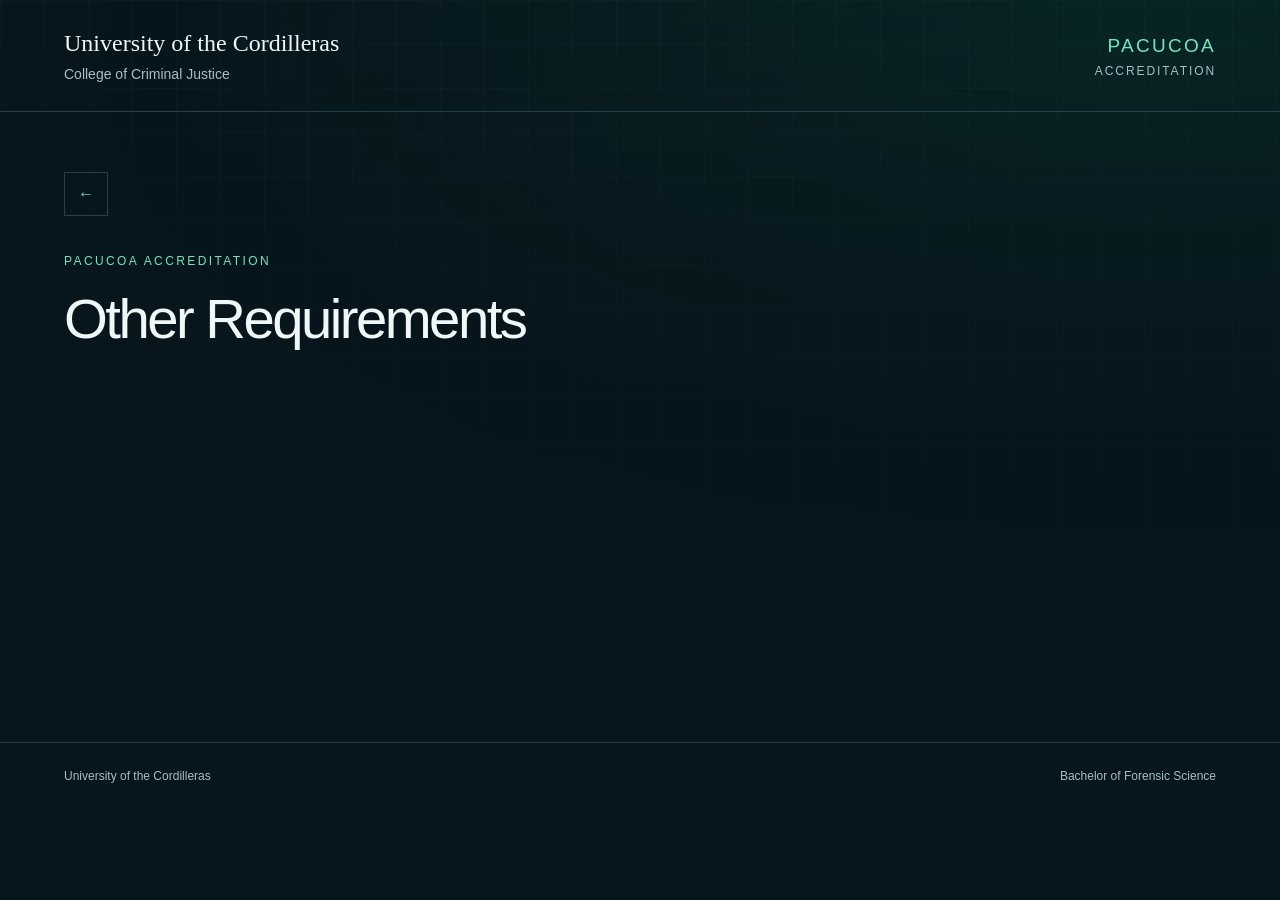
==== other.htm @ 7df550f4 "Add files via upload" ====
<!doctype html><html lang="en"><head><meta charset="utf-8"><meta name="viewport" content="width=device-width, initial-scale=1"><title>Bachelor of Forensic Science | PACUCOA</title><meta name="description" content="PACUCOA accreditation documents for the Bachelor of Forensic Science Program, College of Criminal Justice, University of the Cordilleras."><link rel="icon" type="image/svg+xml" href="data:image/svg+xml,%3Csvg xmlns='http://www.w3.org/2000/svg' viewBox='0 0 32 32'%3E%3Crect width='32' height='32' rx='8' fill='%230a2327'/%3E%3Cpath d='M10 24V8h13M10 15h10' stroke='%235de5b4' stroke-width='3' fill='none'/%3E%3C/svg%3E"><link rel="stylesheet" href="styles.css"></head><body><header class="masthead"><a href="index.html" class="institution">University of the Cordilleras<span>College of Criminal Justice</span></a><div class="accreditation">PACUCOA<span>ACCREDITATION</span></div></header><main class="other-page"><a class="back" href="index.html" aria-label="Back to accreditation areas">←</a><p class="eyebrow">PACUCOA ACCREDITATION</p><h1>Other Requirements</h1><!-- Add approved requirements here. --></main><footer>University of the Cordilleras<span>Bachelor of Forensic Science</span></footer></body></html>
---- styles.css ----
:root{color-scheme:dark;--bg:#07151c;--panel:#0c2028;--line:#25404a;--text:#eff8f7;--muted:#a8bdc5;--accent:#6ce9bd}*{box-sizing:border-box}body{margin:0;background:var(--bg);color:var(--text);font-family:Arial,Helvetica,sans-serif;line-height:1.55}body:before{content:"";position:absolute;inset:0 0 auto;height:610px;z-index:-1;background:radial-gradient(ellipse at 90% 10%,#10634935,transparent 65%),linear-gradient(#30546116 1px,transparent 1px),linear-gradient(90deg,#30546116 1px,transparent 1px);background-size:auto,44px 44px,44px 44px;mask-image:linear-gradient(black,transparent)}a{color:inherit;text-decoration:none}button{font:inherit}a:focus-visible,button:focus-visible,summary:focus-visible{outline:3px solid var(--accent);outline-offset:5px}header,main,footer{max-width:1360px;margin:auto;padding-left:64px;padding-right:64px}.masthead{display:flex;justify-content:space-between;align-items:center;gap:28px;padding-top:28px;padding-bottom:28px;border-bottom:1px solid var(--line)}.institution{font-family:Georgia,serif;font-size:24px;line-height:1.3}.institution span{display:block;font-family:Arial,sans-serif;font-size:14px;color:var(--muted);margin-top:6px}.accreditation{font-size:19px;letter-spacing:.12em;text-align:right;color:var(--accent)}.accreditation span{display:block;font-size:12px;color:var(--muted);letter-spacing:.16em;margin-top:2px}.intro{display:flex;align-items:center;gap:52px;padding:58px 0 48px}.intro-copy{flex:1;min-width:0}.eyebrow{font-size:12px;letter-spacing:.2em;color:var(--accent);margin:0 0 18px}h1{font-size:clamp(36px,4.4vw,62px);font-weight:500;line-height:1.08;letter-spacing:-.045em;margin:0 0 24px}h1 span{color:var(--accent)}.description{color:var(--muted);font-size:16px;line-height:1.8;max-width:780px;margin:0}.gallery{flex:1;min-width:0;position:relative;border:1px solid var(--line);padding:8px;background:var(--panel)}[hidden]{display:none!important}.slides{aspect-ratio:4/3;position:relative;overflow:hidden}.slides img{display:block;width:100%;height:100%;object-fit:contain;background:#051015}.gallery-controls{display:flex;align-items:center;justify-content:flex-end;gap:12px;padding:12px 4px 4px}.gallery-controls button{background:transparent;border:1px solid var(--line);color:var(--text);width:40px;height:40px;cursor:pointer}.gallery-controls button:hover{color:var(--accent);border-color:var(--accent)}#counter{font:14px monospace;margin-right:auto;padding-left:8px;color:var(--muted)}.section-heading{display:flex;align-items:center;gap:24px;margin:0 0 22px}h2{font-size:20px;font-weight:500;margin:0}.rule{height:1px;background:var(--line);flex:1}.area-grid{display:grid;grid-template-columns:repeat(3,minmax(0,1fr));gap:12px;align-items:start}.area,summary{display:flex;align-items:center;gap:16px;min-height:106px;padding:23px 22px;font-size:16px;line-height:1.45}.area,.faculty{background:linear-gradient(115deg,#102930,#0a1d25);border:1px solid var(--line);border-radius:3px;transition:border-color .18s,background .18s}.area:hover,.faculty:hover{border-color:#5ab698;background:#13332f}.number{font-family:monospace;font-size:14px;color:var(--accent);min-width:30px;align-self:flex-start;padding-top:3px}.arrow,.chevron{font-size:21px;color:var(--accent);margin-left:auto;flex-shrink:0}summary{cursor:pointer;list-style:none}summary::-webkit-details-marker{display:none}.faculty[open]{grid-row:span 4;border-color:#5ab698}.faculty[open] .chevron{transform:rotate(45deg)}.faculty-links{padding:0 20px 14px}.faculty-links a{display:flex;gap:12px;align-items:center;padding:15px 0;border-top:1px solid var(--line);font-size:14px;color:#c9dedf}.faculty-links a:hover{color:var(--accent)}.other{border-style:dashed;background:transparent;color:var(--accent)}.areas{padding-bottom:56px}footer{border-top:1px solid var(--line);display:flex;justify-content:space-between;gap:16px;padding-top:24px;padding-bottom:24px;color:var(--muted);font-size:12px}.other-page{min-height:70vh;padding-top:60px;padding-bottom:60px}.back{display:inline-flex;align-items:center;justify-content:center;width:44px;height:44px;border:1px solid var(--line);margin-bottom:36px;color:var(--accent)}@media(min-width:1100px){.intro:has(.gallery:not([hidden])) h1{font-size:52px}}@media(max-width:1000px){header,main,footer{padding-left:32px;padding-right:32px}.area-grid{grid-template-columns:repeat(2,minmax(0,1fr))}.intro{gap:28px}.intro:has(.gallery:not([hidden])){align-items:flex-start;flex-direction:column}.gallery{width:100%}.slides{aspect-ratio:16/9}}@media(max-width:600px){header,main,footer{padding-left:20px;padding-right:20px}.masthead{align-items:flex-start;gap:16px}.institution{font-size:19px}.institution span{font-size:12px;max-width:180px}.accreditation{font-size:14px}.accreditation span{font-size:10px}.intro{padding:38px 0}.area-grid{grid-template-columns:1fr}.area,summary{min-height:84px;padding:20px}.faculty[open]{grid-row:auto}h1{font-size:40px}footer{flex-direction:column;gap:4px}}@media(prefers-reduced-motion:reduce){*{transition:none!important;scroll-behavior:auto!important}}
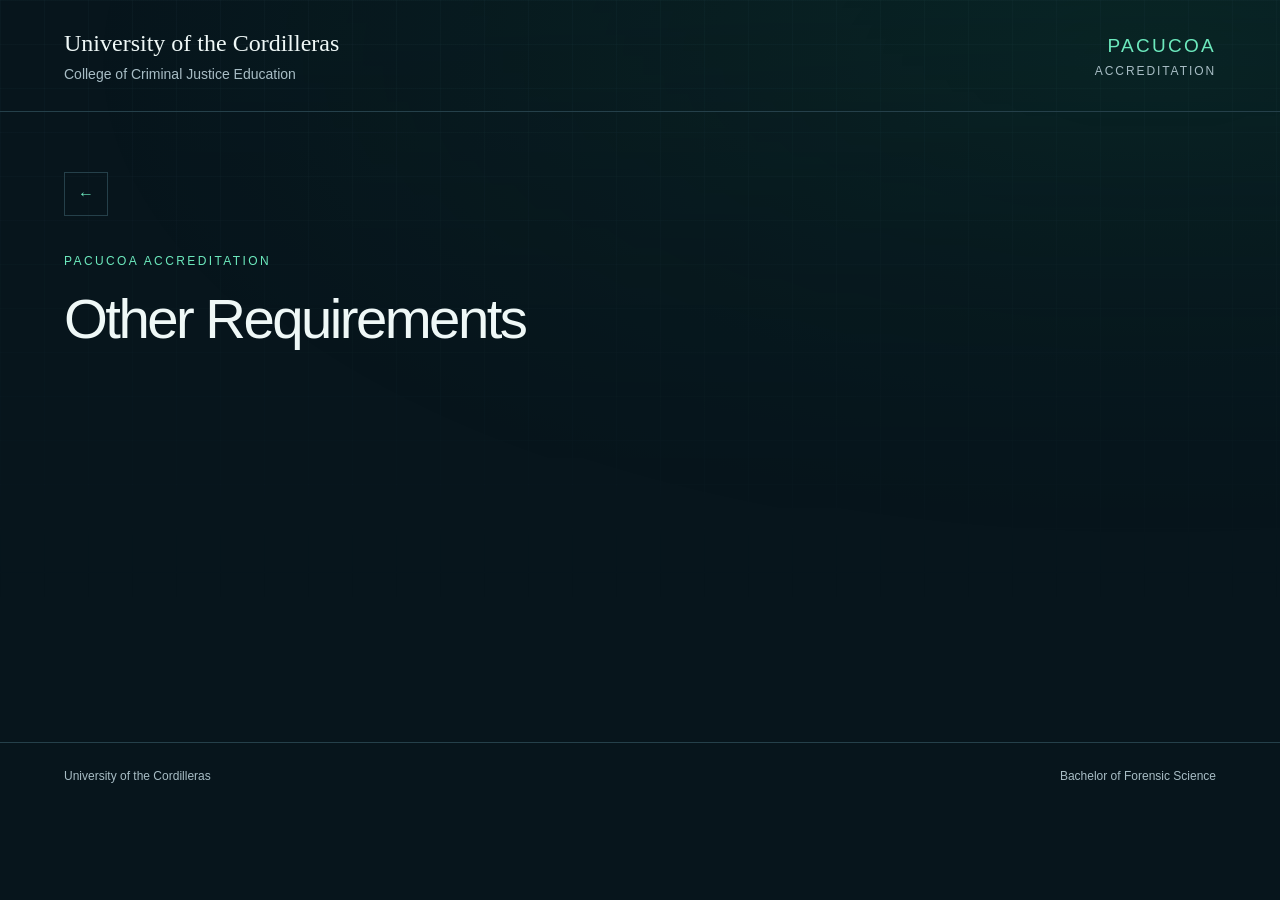
==== commit 228fb385: "Update other.htm" ====
--- a/other.htm
+++ b/other.htm
@@ -1 +1,55 @@
-<!doctype html><html lang="en"><head><meta charset="utf-8"><meta name="viewport" content="width=device-width, initial-scale=1"><title>Bachelor of Forensic Science | PACUCOA</title><meta name="description" content="PACUCOA accreditation documents for the Bachelor of Forensic Science Program, College of Criminal Justice, University of the Cordilleras."><link rel="icon" type="image/svg+xml" href="data:image/svg+xml,%3Csvg xmlns='http://www.w3.org/2000/svg' viewBox='0 0 32 32'%3E%3Crect width='32' height='32' rx='8' fill='%230a2327'/%3E%3Cpath d='M10 24V8h13M10 15h10' stroke='%235de5b4' stroke-width='3' fill='none'/%3E%3C/svg%3E"><link rel="stylesheet" href="styles.css"></head><body><header class="masthead"><a href="index.html" class="institution">University of the Cordilleras<span>College of Criminal Justice</span></a><div class="accreditation">PACUCOA<span>ACCREDITATION</span></div></header><main class="other-page"><a class="back" href="index.html" aria-label="Back to accreditation areas">←</a><p class="eyebrow">PACUCOA ACCREDITATION</p><h1>Other Requirements</h1><!-- Add approved requirements here. --></main><footer>University of the Cordilleras<span>Bachelor of Forensic Science</span></footer></body></html>+<!DOCTYPE html>
+<html lang="en">
+<head>
+  <meta charset="UTF-8">
+  <meta name="viewport" content="width=device-width, initial-scale=1">
+
+  <title>Other Requirements | Bachelor of Forensic Science</title>
+
+  <meta
+    name="description"
+    content="Other PACUCOA accreditation requirements for the Bachelor of Forensic Science Program, College of Criminal Justice Education, University of the Cordilleras."
+  >
+
+  <link
+    rel="icon"
+    type="image/svg+xml"
+    href="data:image/svg+xml,%3Csvg xmlns='http://www.w3.org/2000/svg' viewBox='0 0 32 32'%3E%3Crect width='32' height='32' rx='8' fill='%230a2327'/%3E%3Cpath d='M10 24V8h13M10 15h10' stroke='%235de5b4' stroke-width='3' fill='none'/%3E%3C/svg%3E"
+  >
+
+  <link rel="stylesheet" href="styles.css">
+</head>
+
+<body>
+  <header class="masthead">
+    <a href="index.html" class="institution">
+      University of the Cordilleras
+      <span>College of Criminal Justice Education</span>
+    </a>
+
+    <div class="accreditation">
+      PACUCOA
+      <span>ACCREDITATION</span>
+    </div>
+  </header>
+
+  <main class="other-page">
+    <a
+      class="back"
+      href="index.html"
+      aria-label="Back to accreditation areas"
+    >←</a>
+
+    <p class="eyebrow">PACUCOA ACCREDITATION</p>
+
+    <h1>Other Requirements</h1>
+
+    <!-- Add approved requirements and links here. -->
+  </main>
+
+  <footer>
+    University of the Cordilleras
+    <span>Bachelor of Forensic Science</span>
+  </footer>
+</body>
+</html>
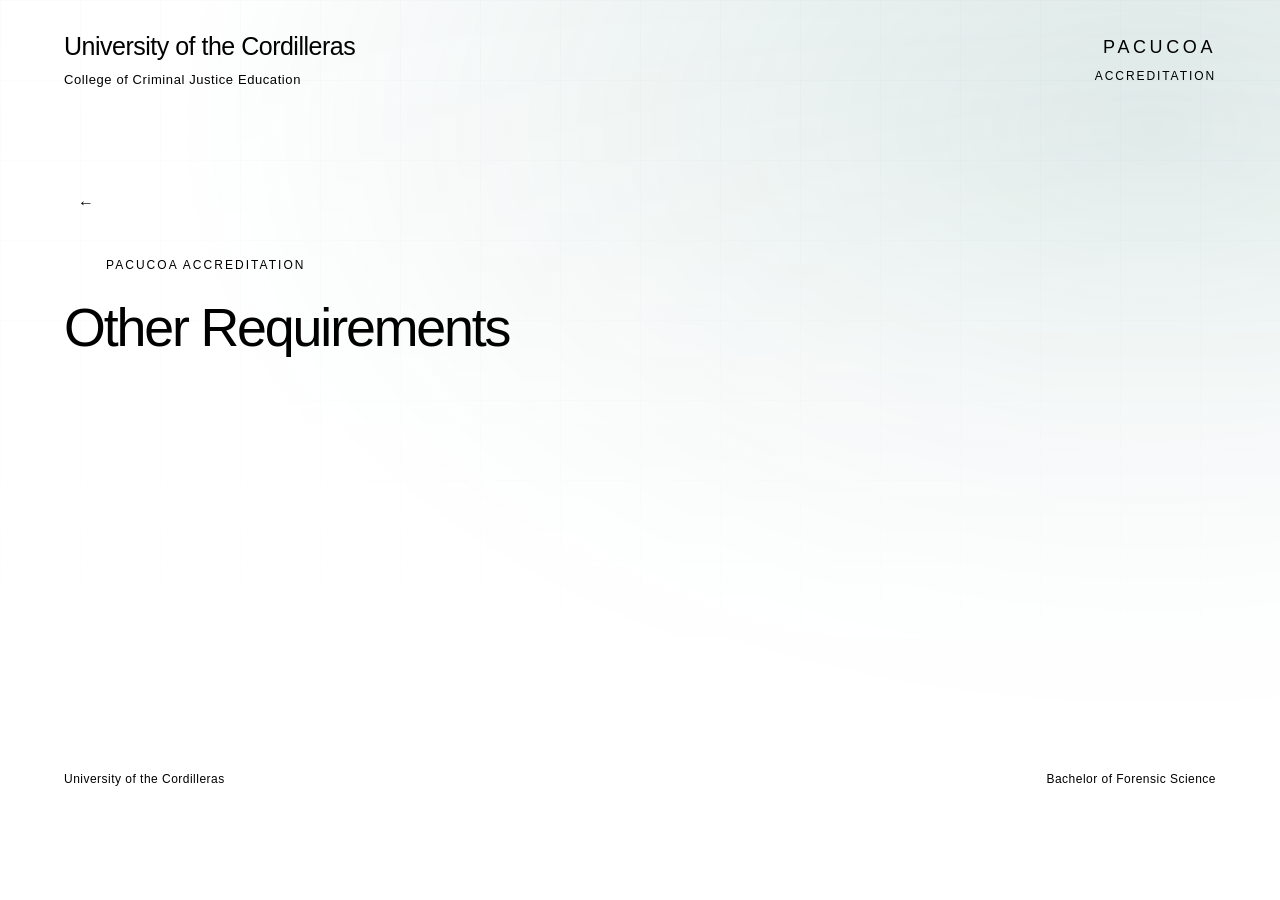
==== commit 503de085: "Update other.htm" ====
--- a/other.htm
+++ b/other.htm
@@ -22,7 +22,7 @@
 
 <body>
   <header class="masthead">
-    <a href="index.html" class="institution">
+    <a href="https://www.uc-bcf.edu.ph/" class="institution">
       University of the Cordilleras
       <span>College of Criminal Justice Education</span>
     </a>
--- a/styles.css
+++ b/styles.css
@@ -1 +1,592 @@
-:root{color-scheme:dark;--bg:#07151c;--panel:#0c2028;--line:#25404a;--text:#eff8f7;--muted:#a8bdc5;--accent:#6ce9bd}*{box-sizing:border-box}body{margin:0;background:var(--bg);color:var(--text);font-family:Arial,Helvetica,sans-serif;line-height:1.55}body:before{content:"";position:absolute;inset:0 0 auto;height:610px;z-index:-1;background:radial-gradient(ellipse at 90% 10%,#10634935,transparent 65%),linear-gradient(#30546116 1px,transparent 1px),linear-gradient(90deg,#30546116 1px,transparent 1px);background-size:auto,44px 44px,44px 44px;mask-image:linear-gradient(black,transparent)}a{color:inherit;text-decoration:none}button{font:inherit}a:focus-visible,button:focus-visible,summary:focus-visible{outline:3px solid var(--accent);outline-offset:5px}header,main,footer{max-width:1360px;margin:auto;padding-left:64px;padding-right:64px}.masthead{display:flex;justify-content:space-between;align-items:center;gap:28px;padding-top:28px;padding-bottom:28px;border-bottom:1px solid var(--line)}.institution{font-family:Georgia,serif;font-size:24px;line-height:1.3}.institution span{display:block;font-family:Arial,sans-serif;font-size:14px;color:var(--muted);margin-top:6px}.accreditation{font-size:19px;letter-spacing:.12em;text-align:right;color:var(--accent)}.accreditation span{display:block;font-size:12px;color:var(--muted);letter-spacing:.16em;margin-top:2px}.intro{display:flex;align-items:center;gap:52px;padding:58px 0 48px}.intro-copy{flex:1;min-width:0}.eyebrow{font-size:12px;letter-spacing:.2em;color:var(--accent);margin:0 0 18px}h1{font-size:clamp(36px,4.4vw,62px);font-weight:500;line-height:1.08;letter-spacing:-.045em;margin:0 0 24px}h1 span{color:var(--accent)}.description{color:var(--muted);font-size:16px;line-height:1.8;max-width:780px;margin:0}.gallery{flex:1;min-width:0;position:relative;border:1px solid var(--line);padding:8px;background:var(--panel)}[hidden]{display:none!important}.slides{aspect-ratio:4/3;position:relative;overflow:hidden}.slides img{display:block;width:100%;height:100%;object-fit:contain;background:#051015}.gallery-controls{display:flex;align-items:center;justify-content:flex-end;gap:12px;padding:12px 4px 4px}.gallery-controls button{background:transparent;border:1px solid var(--line);color:var(--text);width:40px;height:40px;cursor:pointer}.gallery-controls button:hover{color:var(--accent);border-color:var(--accent)}#counter{font:14px monospace;margin-right:auto;padding-left:8px;color:var(--muted)}.section-heading{display:flex;align-items:center;gap:24px;margin:0 0 22px}h2{font-size:20px;font-weight:500;margin:0}.rule{height:1px;background:var(--line);flex:1}.area-grid{display:grid;grid-template-columns:repeat(3,minmax(0,1fr));gap:12px;align-items:start}.area,summary{display:flex;align-items:center;gap:16px;min-height:106px;padding:23px 22px;font-size:16px;line-height:1.45}.area,.faculty{background:linear-gradient(115deg,#102930,#0a1d25);border:1px solid var(--line);border-radius:3px;transition:border-color .18s,background .18s}.area:hover,.faculty:hover{border-color:#5ab698;background:#13332f}.number{font-family:monospace;font-size:14px;color:var(--accent);min-width:30px;align-self:flex-start;padding-top:3px}.arrow,.chevron{font-size:21px;color:var(--accent);margin-left:auto;flex-shrink:0}summary{cursor:pointer;list-style:none}summary::-webkit-details-marker{display:none}.faculty[open]{grid-row:span 4;border-color:#5ab698}.faculty[open] .chevron{transform:rotate(45deg)}.faculty-links{padding:0 20px 14px}.faculty-links a{display:flex;gap:12px;align-items:center;padding:15px 0;border-top:1px solid var(--line);font-size:14px;color:#c9dedf}.faculty-links a:hover{color:var(--accent)}.other{border-style:dashed;background:transparent;color:var(--accent)}.areas{padding-bottom:56px}footer{border-top:1px solid var(--line);display:flex;justify-content:space-between;gap:16px;padding-top:24px;padding-bottom:24px;color:var(--muted);font-size:12px}.other-page{min-height:70vh;padding-top:60px;padding-bottom:60px}.back{display:inline-flex;align-items:center;justify-content:center;width:44px;height:44px;border:1px solid var(--line);margin-bottom:36px;color:var(--accent)}@media(min-width:1100px){.intro:has(.gallery:not([hidden])) h1{font-size:52px}}@media(max-width:1000px){header,main,footer{padding-left:32px;padding-right:32px}.area-grid{grid-template-columns:repeat(2,minmax(0,1fr))}.intro{gap:28px}.intro:has(.gallery:not([hidden])){align-items:flex-start;flex-direction:column}.gallery{width:100%}.slides{aspect-ratio:16/9}}@media(max-width:600px){header,main,footer{padding-left:20px;padding-right:20px}.masthead{align-items:flex-start;gap:16px}.institution{font-size:19px}.institution span{font-size:12px;max-width:180px}.accreditation{font-size:14px}.accreditation span{font-size:10px}.intro{padding:38px 0}.area-grid{grid-template-columns:1fr}.area,summary{min-height:84px;padding:20px}.faculty[open]{grid-row:auto}h1{font-size:40px}footer{flex-direction:column;gap:4px}}@media(prefers-reduced-motion:reduce){*{transition:none!important;scroll-behavior:auto!important}}
+Paste this into **styles.css**, in the same folder as **index.html** and **other.htm**.
+
+```css
+:root {
+  color-scheme: dark;
+  --bg: #080f17;
+  --panel: #101e29;
+  --line: #293944;
+  --text: #f1f3ef;
+  --muted: #aebcc6;
+  --accent: #8bddc8;
+  --gold: #ccb98b;
+  --serif: Georgia, "Times New Roman", serif;
+}
+
+* {
+  box-sizing: border-box;
+}
+
+body {
+  margin: 0;
+  background: var(--bg);
+  color: var(--text);
+  font-family: Arial, Helvetica, sans-serif;
+  line-height: 1.6;
+}
+
+body::before {
+  content: "";
+  position: absolute;
+  inset: 0 0 auto;
+  height: 850px;
+  z-index: -1;
+  pointer-events: none;
+  background:
+    radial-gradient(
+      ellipse at 90% 15%,
+      #14655828,
+      transparent 60%
+    ),
+    linear-gradient(#789ab608 1px, transparent 1px),
+    linear-gradient(90deg, #789ab608 1px, transparent 1px);
+  background-size: auto, 80px 80px, 80px 80px;
+  mask-image: linear-gradient(black, transparent);
+}
+
+a {
+  color: inherit;
+  text-decoration: none;
+}
+
+button {
+  font: inherit;
+}
+
+a:focus-visible,
+button:focus-visible,
+summary:focus-visible {
+  outline: 2px solid var(--accent);
+  outline-offset: 5px;
+}
+
+header,
+main,
+footer {
+  max-width: 1440px;
+  margin: auto;
+  padding-left: clamp(22px, 5vw, 80px);
+  padding-right: clamp(22px, 5vw, 80px);
+}
+
+/* Header */
+
+.masthead {
+  display: flex;
+  justify-content: space-between;
+  align-items: center;
+  gap: 32px;
+  padding-top: 30px;
+  padding-bottom: 28px;
+  border-bottom: 1px solid var(--line);
+  position: relative;
+}
+
+.masthead::after {
+  content: "";
+  position: absolute;
+  bottom: -1px;
+  left: clamp(22px, 5vw, 80px);
+  height: 1px;
+  width: 90px;
+  background: var(--gold);
+}
+
+.institution {
+  font-family: var(--serif);
+  font-size: 25px;
+  line-height: 1.3;
+  letter-spacing: -0.02em;
+}
+
+.institution span {
+  display: block;
+  font-family: Arial, sans-serif;
+  font-size: 13px;
+  letter-spacing: 0.045em;
+  color: var(--muted);
+  margin-top: 9px;
+}
+
+.accreditation {
+  font-size: 18px;
+  letter-spacing: 0.2em;
+  text-align: right;
+  color: var(--gold);
+}
+
+.accreditation span {
+  display: block;
+  font-size: 12px;
+  color: var(--muted);
+  letter-spacing: 0.16em;
+  margin-top: 5px;
+}
+
+/* Introduction */
+
+.intro {
+  display: grid;
+  grid-template-columns:
+    minmax(0, 1fr)
+    minmax(0, 1.05fr);
+  align-items: center;
+  gap: clamp(30px, 4.5vw, 70px);
+  padding: 50px 0 44px;
+}
+
+.intro-copy {
+  min-width: 0;
+}
+
+.eyebrow {
+  display: flex;
+  align-items: center;
+  gap: 14px;
+  font-size: 12px;
+  letter-spacing: 0.17em;
+  color: var(--gold);
+  margin: 0 0 22px;
+}
+
+.eyebrow::before {
+  content: "";
+  width: 28px;
+  height: 1px;
+  background: var(--gold);
+  flex-shrink: 0;
+}
+
+h1 {
+  font-family: var(--serif);
+  font-size: clamp(36px, 4.2vw, 62px);
+  font-weight: 400;
+  line-height: 1.09;
+  letter-spacing: -0.04em;
+  margin: 0 0 23px;
+}
+
+h1 span {
+  color: var(--accent);
+}
+
+.description {
+  color: var(--muted);
+  font-size: 16px;
+  line-height: 1.8;
+  max-width: 640px;
+  margin: 0;
+}
+
+/* Slideshow */
+
+.gallery {
+  min-width: 0;
+  position: relative;
+  padding: 9px;
+  border: 1px solid #56635a80;
+  background: #101b22;
+  box-shadow: 0 20px 65px #0005;
+}
+
+.gallery::before,
+.gallery::after {
+  content: "";
+  position: absolute;
+  width: 28px;
+  height: 28px;
+  pointer-events: none;
+  z-index: 2;
+}
+
+.gallery::before {
+  left: -1px;
+  top: -1px;
+  border-left: 1px solid var(--gold);
+  border-top: 1px solid var(--gold);
+}
+
+.gallery::after {
+  right: -1px;
+  bottom: -1px;
+  border-right: 1px solid var(--gold);
+  border-bottom: 1px solid var(--gold);
+}
+
+[hidden] {
+  display: none !important;
+}
+
+.slides {
+  aspect-ratio: 3 / 2;
+  position: relative;
+  overflow: hidden;
+  background: #071219;
+}
+
+.slides img {
+  display: block;
+  width: 100%;
+  height: 100%;
+  object-fit: contain;
+  animation: reveal 0.55s ease both;
+}
+
+.gallery-controls {
+  display: flex;
+  align-items: center;
+  gap: 8px;
+  padding: 10px 4px 1px;
+}
+
+.gallery-controls button {
+  display: grid;
+  place-items: center;
+  background: transparent;
+  border: 1px solid transparent;
+  color: var(--text);
+  width: 40px;
+  height: 40px;
+  cursor: pointer;
+  transition:
+    background 0.2s,
+    border-color 0.2s;
+}
+
+.gallery-controls button:hover {
+  color: var(--accent);
+  border-color: var(--line);
+  background: #21343c;
+}
+
+#counter {
+  font: 13px "Courier New", monospace;
+  letter-spacing: 0.12em;
+  color: var(--gold);
+  margin-right: auto;
+  padding-left: 8px;
+}
+
+/* Accreditation areas */
+
+.section-heading {
+  display: flex;
+  align-items: center;
+  gap: 24px;
+  margin: 0 0 22px;
+}
+
+h2 {
+  font-family: var(--serif);
+  font-size: 27px;
+  font-weight: 400;
+  margin: 0;
+  letter-spacing: -0.02em;
+}
+
+.rule {
+  height: 1px;
+  background: linear-gradient(
+    90deg,
+    #68735b80,
+    var(--line)
+  );
+  flex: 1;
+}
+
+.area-grid {
+  display: grid;
+  grid-template-columns: repeat(3, minmax(0, 1fr));
+  gap: 1px;
+  background: var(--line);
+  border: 1px solid var(--line);
+  align-items: stretch;
+}
+
+.area,
+.faculty {
+  background: var(--bg);
+  position: relative;
+  min-width: 0;
+  transition: background 0.22s;
+}
+
+.area,
+summary {
+  display: flex;
+  align-items: center;
+  gap: 14px;
+  min-height: 102px;
+  padding: 24px 22px;
+  font-size: 16px;
+  line-height: 1.5;
+}
+
+.area:hover,
+.faculty:has(summary:hover),
+.faculty[open] {
+  background: #13252d;
+}
+
+.area::before {
+  content: "";
+  position: absolute;
+  left: 0;
+  top: 24px;
+  bottom: 24px;
+  width: 2px;
+  background: var(--accent);
+  transform: scaleY(0);
+  transition: transform 0.22s;
+}
+
+.area:hover::before {
+  transform: scaleY(1);
+}
+
+.number {
+  font-family: var(--serif);
+  font-size: 17px;
+  color: var(--gold);
+  min-width: 34px;
+  flex-shrink: 0;
+}
+
+.arrow,
+.chevron {
+  font-size: 21px;
+  color: #98b4b7;
+  margin-left: auto;
+  flex-shrink: 0;
+  transition:
+    color 0.2s,
+    transform 0.2s;
+}
+
+.area:hover .arrow {
+  transform: translate(2px, -2px);
+  color: var(--accent);
+}
+
+/* Faculty dropdown */
+
+summary {
+  cursor: pointer;
+  list-style: none;
+}
+
+summary::-webkit-details-marker {
+  display: none;
+}
+
+.faculty[open] .chevron {
+  transform: rotate(45deg);
+  color: var(--accent);
+}
+
+.faculty-links {
+  padding: 0 22px 13px;
+}
+
+.faculty-links a {
+  display: flex;
+  gap: 14px;
+  align-items: center;
+  padding: 15px 0;
+  border-top: 1px solid var(--line);
+  font-size: 14px;
+  color: #c9d8df;
+}
+
+.faculty-links a:hover {
+  color: var(--accent);
+}
+
+.other {
+  color: var(--gold);
+}
+
+.areas {
+  padding-bottom: 48px;
+}
+
+/* Footer */
+
+footer {
+  border-top: 1px solid var(--line);
+  display: flex;
+  justify-content: space-between;
+  gap: 16px;
+  padding-top: 24px;
+  padding-bottom: 28px;
+  color: var(--muted);
+  font-size: 12px;
+  letter-spacing: 0.04em;
+}
+
+/* Other Requirements page */
+
+.other-page {
+  min-height: 70vh;
+  padding-top: 64px;
+  padding-bottom: 64px;
+}
+
+.back {
+  display: inline-flex;
+  align-items: center;
+  justify-content: center;
+  width: 44px;
+  height: 44px;
+  border: 1px solid var(--line);
+  margin-bottom: 32px;
+  color: var(--accent);
+}
+
+/* Animation */
+
+@keyframes reveal {
+  from {
+    opacity: 0.3;
+  }
+
+  to {
+    opacity: 1;
+  }
+}
+
+/* Responsive layouts */
+
+@media (min-width: 1001px) {
+  .faculty[open] {
+    grid-row: span 4;
+  }
+}
+
+@media (max-width: 1100px) {
+  .intro {
+    gap: 30px;
+  }
+
+  .area,
+  summary {
+    padding: 22px 16px;
+    font-size: 15px;
+  }
+}
+
+@media (max-width: 900px) {
+  .intro {
+    grid-template-columns: 1fr;
+    gap: 30px;
+    padding-top: 36px;
+  }
+
+  .intro-copy {
+    max-width: 720px;
+  }
+
+  .gallery {
+    width: 100%;
+    max-width: 720px;
+  }
+
+  .area-grid {
+    grid-template-columns: repeat(2, minmax(0, 1fr));
+  }
+
+  .faculty[open] {
+    grid-row: span 4;
+  }
+
+  h1 {
+    font-size: 52px;
+  }
+}
+
+@media (max-width: 560px) {
+  .masthead {
+    align-items: flex-start;
+    gap: 18px;
+    padding-top: 23px;
+    padding-bottom: 22px;
+  }
+
+  .institution {
+    font-size: 21px;
+  }
+
+  .institution span {
+    font-size: 12px;
+    letter-spacing: 0;
+    max-width: 230px;
+  }
+
+  .accreditation {
+    font-size: 13px;
+    letter-spacing: 0.1em;
+  }
+
+  .accreditation span {
+    font-size: 12px;
+    letter-spacing: 0;
+  }
+
+  .intro {
+    padding-top: 32px;
+    padding-bottom: 32px;
+  }
+
+  h1 {
+    font-size: 42px;
+  }
+
+  .description {
+    font-size: 16px;
+  }
+
+  .eyebrow {
+    font-size: 12px;
+    letter-spacing: 0.1em;
+  }
+
+  .area-grid {
+    grid-template-columns: 1fr;
+  }
+
+  .area,
+  summary {
+    min-height: 83px;
+    padding: 21px 18px;
+    font-size: 16px;
+  }
+
+  .faculty[open] {
+    grid-row: auto;
+  }
+
+  footer {
+    flex-direction: column;
+    gap: 5px;
+  }
+
+  .gallery {
+    padding: 6px;
+  }
+
+  .gallery-controls {
+    padding-top: 6px;
+  }
+}
+
+/* Respect reduced-motion preferences */
+
+@media (prefers-reduced-motion: reduce) {
+  *,
+  *::before,
+  *::after {
+    animation: none !important;
+    transition: none !important;
+  }
+}
+```
